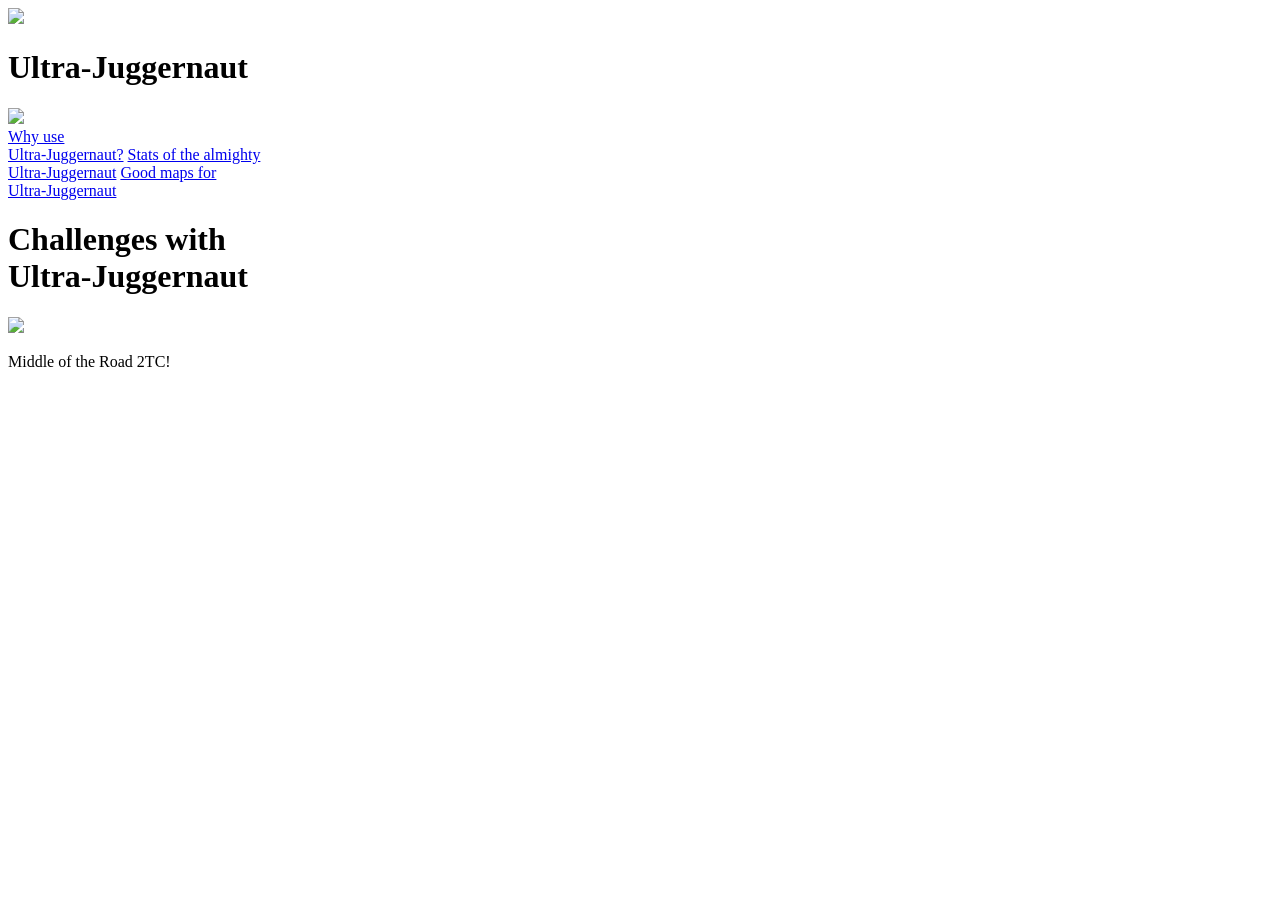
==== index.html @ 667aeccc "Enhance index.html with responsive design and links Added viewport meta tag for responsive design an" ====
<!doctype html>
<html lang="en">

<head>
    <title>Ultra-Juggernaut Supremacy</title>
    <link href="CSS/Jugg.css" rel="stylesheet">
    <script src="JS/Ultra.js"></script>
    <meta charset="UTF-8">
    <meta name="viewport" content="width=device-width, initial-scale=1.0">
</head>

<body>
    <header>
        <a href="index.html"><img src="CSS/bilderHTML/5-0-0 Upgrade Icon.png"></a>
        <div class="container"><h1>Ultra-Juggernaut</h1></div>
        <div class="borgir">
            <img src="CSS/bilderHTML/LossBurger.png" id="borgir" onclick="toggleDropdown()">
        </div>
        <nav>
        <a href="placeholder" class="navItem">Why use<br> Ultra-Juggernaut?</a>
        <a href="stats.html" class="navItem">Stats of the almighty <br>Ultra-Juggernaut</a>
        <a href="placeholder" class="navItem">Good maps for<br> Ultra-Juggernaut</a>
    </nav>
    </header>
    <nav id="navDropdown" style="display: none">
        <a href="placeholder" class="navItem">Why use<br> Ultra-Juggernaut?</a>
        <a href="stats.html" class="navItem">Stats of the almighty <br>Ultra-Juggernaut</a>
        <a href="placeholder" class="navItem">Good maps for<br> Ultra-Juggernaut</a>
    </nav>

    <main >
        <h1 class="title">Challenges with<br> Ultra-Juggernaut</h1>
        <div class="challenges">

            <article class="challengePanel" id="panelFirst" onclick="challengeData()">
                <img id="challengeImage 1" src="https://media.btd6index.win/779116d8-f597-455b-be9f-3ae1caff6837">
                <p id="challengeText 1">Middle of the Road 2TC!</p>
            </article>
        </div>
    </main>

</body>

</html>
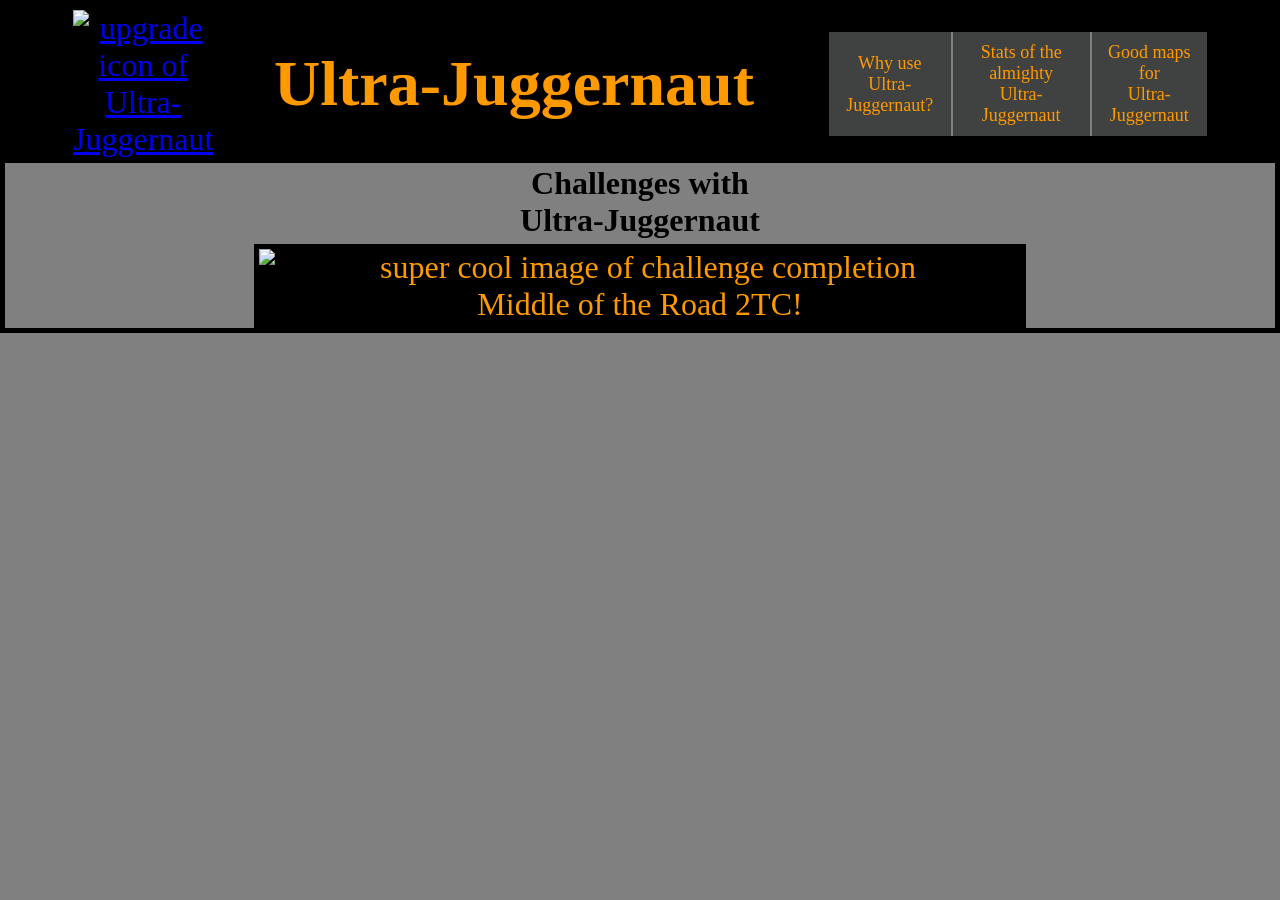
==== commit 47c29287: "Update index.html" ====
--- a/index.html
+++ b/index.html
@@ -11,10 +11,10 @@
 
 <body>
     <header>
-        <a href="index.html"><img src="CSS/bilderHTML/5-0-0 Upgrade Icon.png"></a>
+        <a href="index.html"><img src="CSS/bilderHTML/5-0-0 Upgrade Icon.png" alt="upgrade icon of Ultra-Juggernaut"></a>
         <div class="container"><h1>Ultra-Juggernaut</h1></div>
         <div class="borgir">
-            <img src="CSS/bilderHTML/LossBurger.png" id="borgir" onclick="toggleDropdown()">
+            <img src="CSS/bilderHTML/LossBurger.png" id="borgir" alt="dropdown menu for navigation" onclick="toggleDropdown()">
         </div>
         <nav>
         <a href="placeholder" class="navItem">Why use<br> Ultra-Juggernaut?</a>
@@ -33,7 +33,7 @@
         <div class="challenges">
 
             <article class="challengePanel" id="panelFirst" onclick="challengeData()">
-                <img id="challengeImage 1" src="https://media.btd6index.win/779116d8-f597-455b-be9f-3ae1caff6837">
+                <img id="challengeImage 1" src="https://media.btd6index.win/779116d8-f597-455b-be9f-3ae1caff6837" alt="super cool image of challenge completion">
                 <p id="challengeText 1">Middle of the Road 2TC!</p>
             </article>
         </div>
--- a/CSS/Jugg.css
+++ b/CSS/Jugg.css
@@ -0,0 +1,212 @@
+@font-face {
+    font-family: 'Hanalei-Fill, Arial';
+    src: url(fonts/Hanalei_Fill/HanaleiFill-Regular.ttf);
+}
+
+* {
+    margin: 0px;
+    padding: 0px;
+    font-family: 'Hanalei-Fill, Arial';
+
+}
+
+header {
+    background-color: black;
+    margin: 10px;
+}
+
+header {
+    height: fit-content;
+    display: flex;
+    flex-direction: row;
+    justify-content: space-around;
+    align-items: center;
+    text-align: center;
+    border: 10px solid black;
+    background-color: black;
+    margin: 0px;
+    color: rgb(255, 153, 0);
+    margin-bottom: 2px;
+    font-size: small;
+}
+
+header a {
+    width: 35%;
+}
+
+header img {
+    width: 100%;
+}
+
+
+body {
+    background-color: gray;
+    text-align: center;
+}
+
+
+div.borgir {
+    width: 35%;
+}
+
+div.borgir img {
+    width: 100%;
+}
+
+header nav{
+    display:none;
+}
+nav {
+    display: flex;
+    flex-direction: column;
+    justify-content: left;
+    background-color: gray;
+    color: rgb(255, 153, 0);
+    text-align: center;
+    gap: 2px;
+
+}
+
+.navItem {
+    color: rgb(255, 153, 0);
+    font-size: large;
+    text-decoration: none;
+    display: flex;
+    justify-content: center;
+    align-items: center;
+    background-color: rgb(64, 65, 65);
+    padding: 10px;
+}
+
+main {
+    display: flex;
+    align-items: center;
+    flex-direction: column;
+    gap: 5px;
+}
+
+div {
+    display: flex;
+    flex-direction: column;
+    justify-content: space-around;
+    text-align: center;
+}
+
+.challenges {
+    border-top: 5px solid black;
+    display: flex;
+    width: 100%;
+    background-color: black;
+    color: rgb(255, 153, 0);
+    font-size: large;
+}
+
+
+.challengePanel img {
+    height: 100%;
+    width: 100%;
+    display: block;
+}
+
+.gapRemover {
+    background-color: black;
+}
+
+.statSheet {
+    display: flex;
+    align-items: center;
+    background-color: black;
+    color: rgb(255, 153, 0);
+    height: auto;
+}
+
+.statSheet p {
+    padding: 5px;
+}
+
+.statText {
+    height: 100%;
+    width: 60%;
+    display: flex;
+    align-items: center;
+}
+
+.statSheet img {
+    width: 40%;
+
+}
+
+.statSheet.Left {
+    flex-direction: row;
+    justify-content: left;
+}
+
+.statSheet.Right {
+    flex-direction: row-reverse;
+    justify-content: right;
+}
+
+.statText.Crosspaths {
+    width: 80%;
+}
+
+.Crosspaths img {
+    width: 20%;
+}
+
+
+
+@media only screen and (orientation: landscape) {
+    header {
+        height: fit-content;
+        justify-content: space-evenly;
+        border: 5px solid black;
+        background-color: black;
+        font-size: xx-large;
+    }
+
+    header a {
+        width: 10%;
+    }
+    header div.container{
+        width:40%;
+    }
+
+
+    body {
+        border: 5px solid black;
+    }
+
+
+    div.borgir {
+        display:none;
+        width: 10%;
+    }
+
+    header nav {
+        display: flex;
+        flex-direction: row;
+        justify-content: left;
+        background-color: gray;
+        color: rgb(255, 153, 0);
+        text-align: center;
+        gap: 2px;
+        width: 30%;
+        justify-self: flex-end;
+    }
+
+    .navItem {
+        width: fit-content;
+    }
+
+    .challenges {
+        border: 5px solid black;
+        width: 60%;
+        background-color: black;
+        font-size: xx-large;
+    }
+
+    .statText{
+        font-size:xx-large;
+    }
+}
